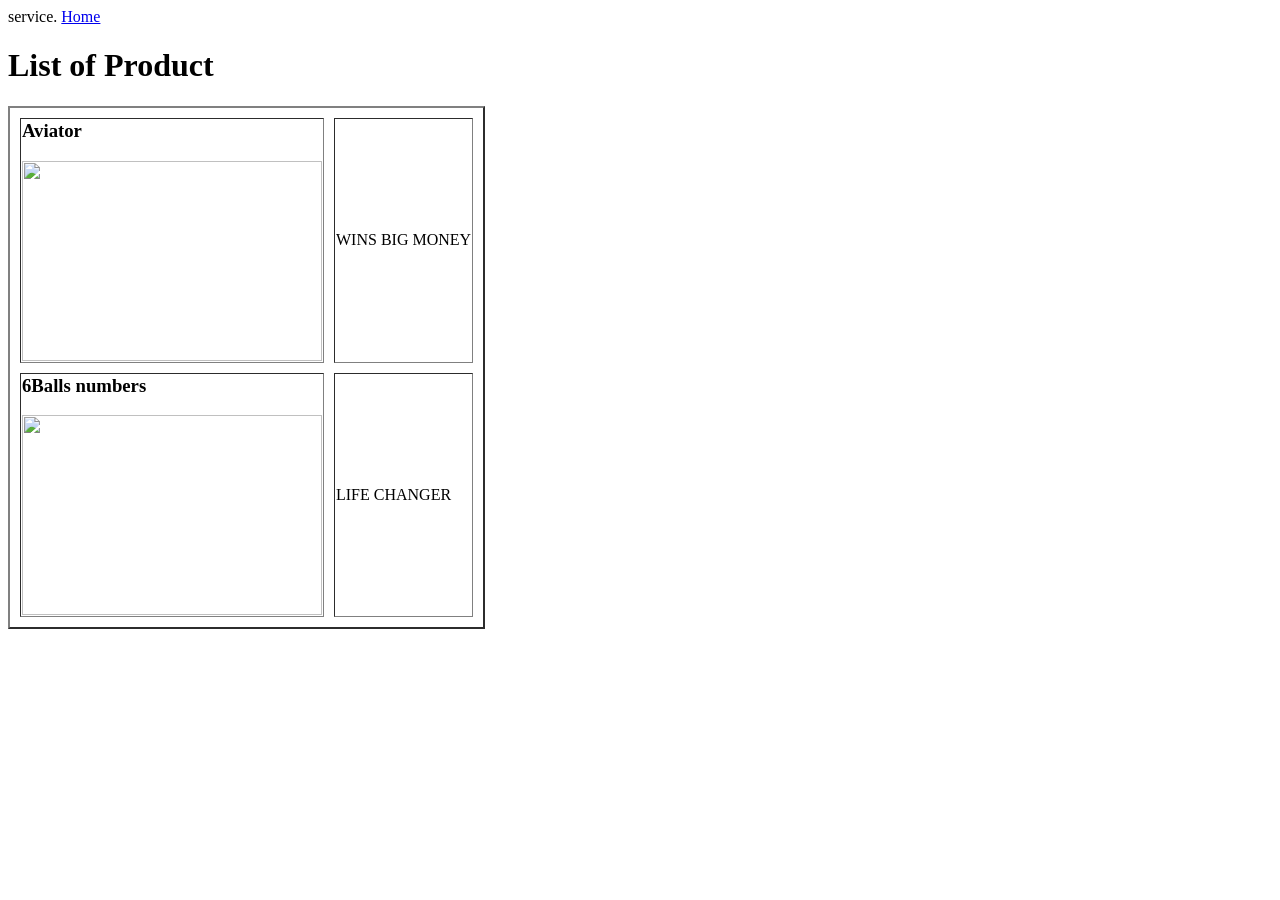
==== service.html @ c3158aa4 "Add files via upload" ====
service.<!DOCTYPE html>
<html>
<head>
	<meta charset="utf-8">
	<meta name="viewport" content="width=device-width, initial-scale=1">
	<title>Table</title>
</head>
<body>
	<a href="index.html">Home</a>
	<h1>List of Product</h1>
	<table border="2"cellspacing="10">
		<tr>
			<td><h3>Aviator</h3>
				<img src="Aviator.JPG" width="300" height="200">
			</td>
			<td><p> WINS BIG MONEY</p>
			</td>
		    </tr>
		    <tr>
		    	<td><h3>6Balls numbers</h3>
		    		<img src="6Balls.JPG" width="300" height="200">
		    	</td>
		    	<td><p> LIFE CHANGER</p>
		    	</td>
		        </tr>


</body>
</html>
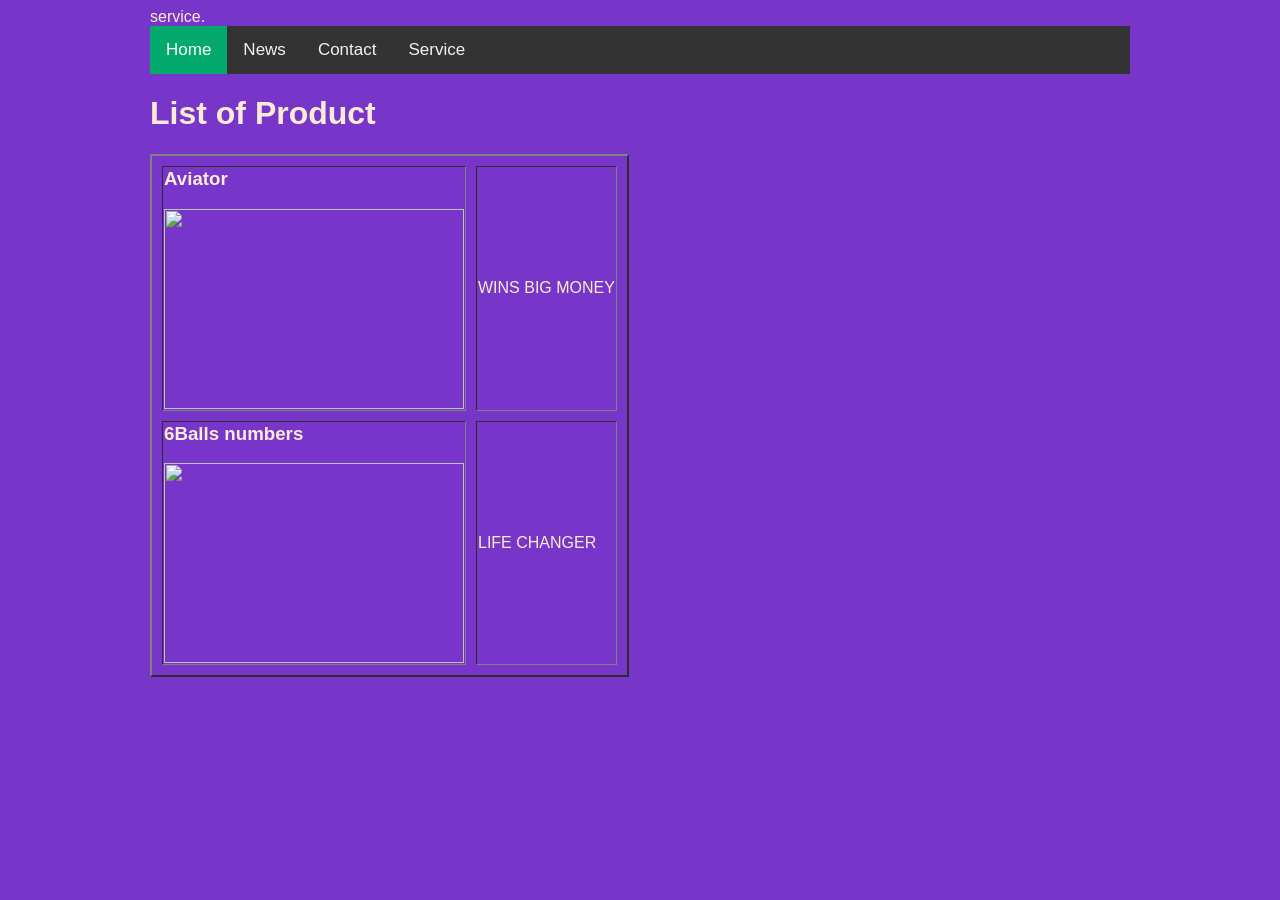
==== commit a7a171c1: "Add files via upload" ====
--- a/service.html
+++ b/service.html
@@ -4,9 +4,15 @@
 	<meta charset="utf-8">
 	<meta name="viewport" content="width=device-width, initial-scale=1">
 	<title>Table</title>
+	<link rel="stylesheet" type="text/css" href="styles.css">
 </head>
 <body>
-	<a href="index.html">Home</a>
+	<div class="topnav">
+	  <a class="active" href="index.html">Home</a>
+	  <a href="#News">News</a>
+	  <a href="#contact">Contact</a>
+	  <a href="Service.html">Service</a>
+	</div>
 	<h1>List of Product</h1>
 	<table border="2"cellspacing="10">
 		<tr>
--- a/styles.css
+++ b/styles.css
@@ -0,0 +1,34 @@
+body{
+	background:#7736c9;
+	color: antiquewhite;
+	font-family: Arial;
+	margin-left: 150px;
+	margin-right: 150px;
+}
+/* Add a black background color to the top navigation */
+.topnav {
+  background-color: #333;
+  overflow: hidden;
+}
+
+/* Style the links inside the navigation bar */
+.topnav a {
+  float: left;
+  color: #f2f2f2;
+  text-align: center;
+  padding: 14px 16px;
+  text-decoration: none;
+  font-size: 17px;
+}
+
+/* Change the color of links on hover */
+.topnav a:hover {
+  background-color: #ddd;
+  color: black;
+}
+
+/* Add a color to the active/current link */
+.topnav a.active {
+  background-color: #04AA6D;
+  color: white;
+}
